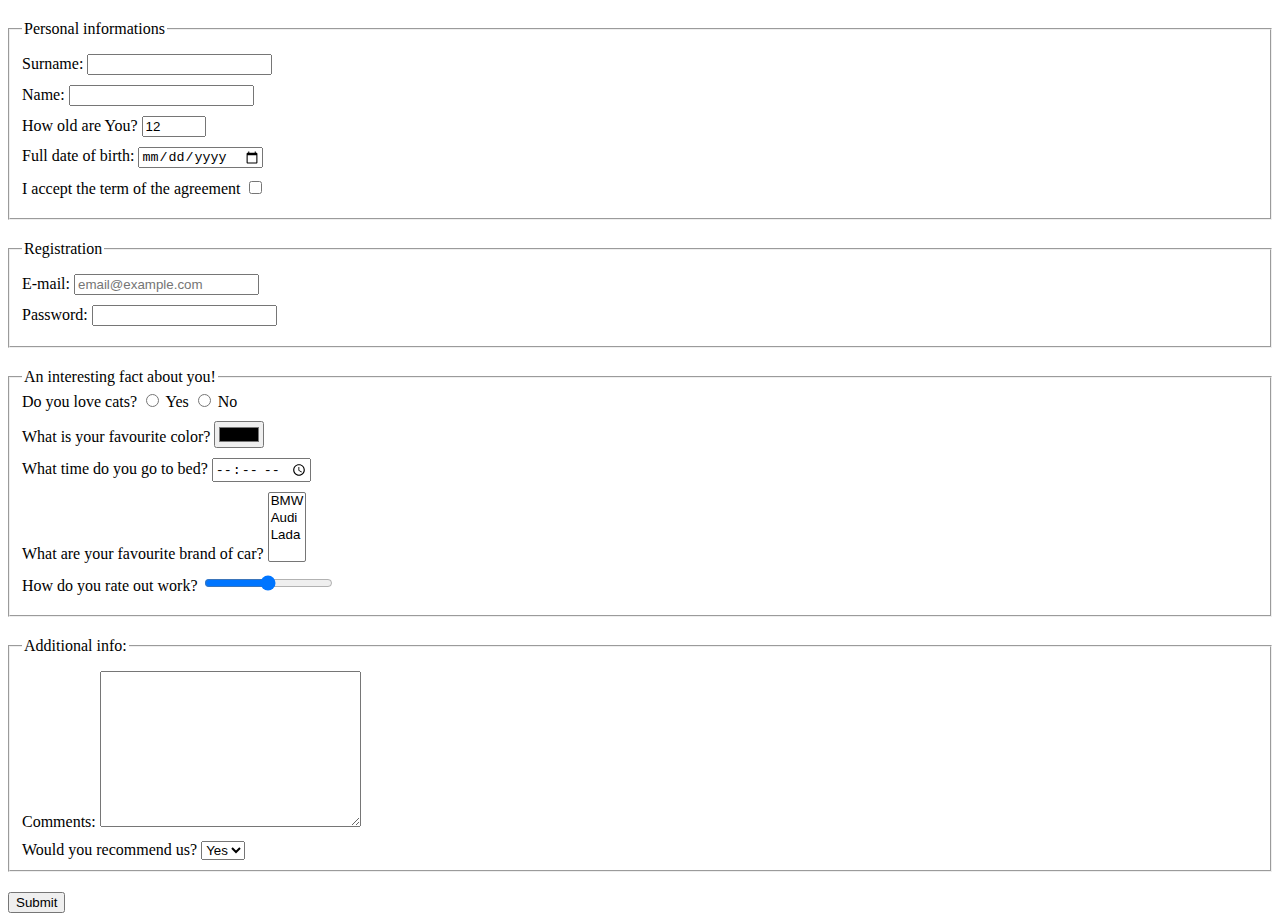
==== src/index.html @ e309aa33 "task completed 1st try" ====
<!doctype html>
<html lang="en">

  <head>
    <meta charset="UTF-8">
    <meta name="viewport"
      content="width=device-width, user-scalable=no, initial-scale=1.0, maximum-scale=1.0, minimum-scale=1.0">
    <meta http-equiv="X-UA-Compatible" content="ie=edge">
    <title>HTML Form</title>
    <link rel="stylesheet" href="./style.css">
  </head>

  <body>
    <form action="https://mate-academy-form-lesson.herokuapp.com/create-application">
      <fieldset class="field-group">
        <legend>Personal informations</legend>
        <label class="label_edit">
          Surname:
          <input
          type="text"
          name="surname"
          autocomplete="off">
        </label>
        <label class="label_edit">
          Name:
          <input
          type="text"
          name="Name"
          autocomplete="off">
        </label>
        <label class="label_edit">
          How old are You?
          <input
          type="number"
          name="age"
          value="12"
          min="1"
          max="100">
        </label>
        <label class="label_edit">
          Full date of birth:
          <input type="date" name="date">
        </label>
        <label class="label_edit">
          I accept the term of the agreement
          <input type="checkbox" name="terms">
        </label>
      </fieldset>
      <fieldset class="field-group">
        <legend>Registration</legend>
        <label class="label_edit">
          E-mail:
          <input
          type="email"
          name="email"
          placeholder="email@example.com" required>
        </label>
        <label class="label_edit">
          Password:
          <input
          type="password"
          name="password"
          required>
        </label>
      </fieldset>
      <fieldset class="field-group">
        <legend>An interesting fact about you!</legend>
        <label>
          Do you love cats?
          <input
          type="radio"
          name="cats"
          value="yes">
          Yes
        </label>
        <label>
          <input
          type="radio"
          name="cats"
          value="no">
          No
        </label>
        <label class="label_edit">
          What is your favourite color?
          <input type="color" name="color">
        </label>
        <label class="label_edit">
          What time do you go to bed?
          <input type="time" name="bed_time">
        </label>
        What are your favourite brand of car?
        <select name="car" multiple>
          <option value="bmw">BMW</option>
          <option value="audi">Audi</option>
          <option value="lada">Lada</option>
        </select>
        <label class="label_edit">
          How do you rate out work?
          <input type="range" name="rating">
        </label>
      </fieldset>
      <fieldset class="field-group">
        <legend>Additional info:</legend>
        <label class="label_edit">
          Comments:
          <textarea
          name="comments"
          cols="30"
          rows="10"
          minlength="30"
          maxlength="500">
          </textarea>
        </label>
        Would you recommend us?
        <select name=" recommend">
          <option value="yes">Yes</option>
          <option value="no">No</option>
        </select>
      </fieldset>
      <button type="submit">Submit</button>
    </form>
    <script type="text/javascript" src="./main.js"></script>
  </body>

</html>
---- src/style.css ----
.field-group {
    margin: 20px 0;
}

.label_edit {
display: block;
margin: 10px 0;
}
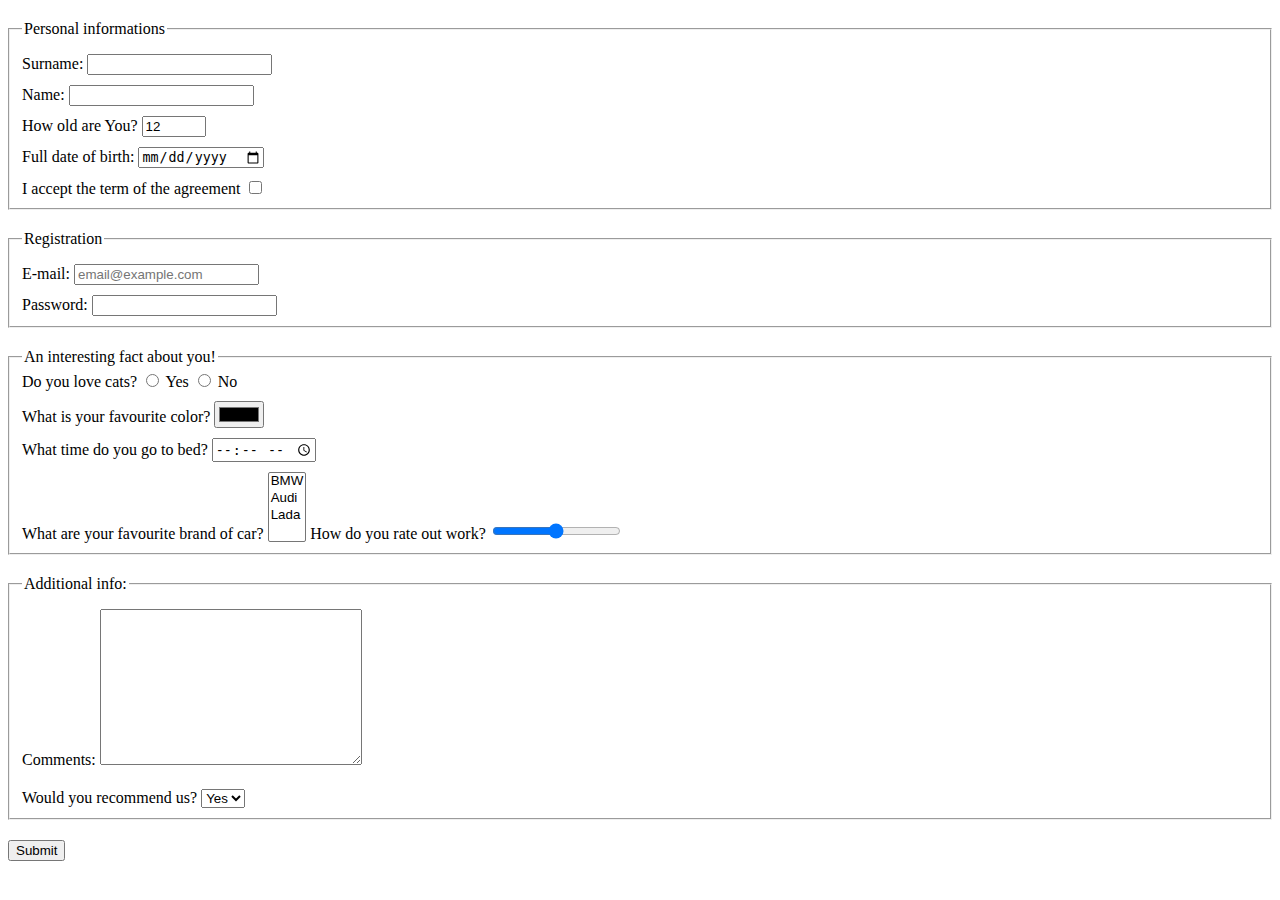
==== commit fef49c67: "fixed styling mistakes" ====
--- a/src/index.html
+++ b/src/index.html
@@ -12,23 +12,23 @@
 
   <body>
     <form action="https://mate-academy-form-lesson.herokuapp.com/create-application">
-      <fieldset class="field-group">
+      <fieldset class="fieldGroup">
         <legend>Personal informations</legend>
-        <label class="label_edit">
+        <label class="labelEdit">
           Surname:
           <input
           type="text"
           name="surname"
           autocomplete="off">
         </label>
-        <label class="label_edit">
+        <label class="labelEdit">
           Name:
           <input
           type="text"
-          name="Name"
+          name="firstName"
           autocomplete="off">
         </label>
-        <label class="label_edit">
+        <label class="labelEdit">
           How old are You?
           <input
           type="number"
@@ -37,25 +37,25 @@
           min="1"
           max="100">
         </label>
-        <label class="label_edit">
+        <label class="labelEdit">
           Full date of birth:
-          <input type="date" name="date">
+          <input type="date" name="birthDate">
         </label>
-        <label class="label_edit">
+        <label class="labelEditNo">
           I accept the term of the agreement
           <input type="checkbox" name="terms">
         </label>
       </fieldset>
-      <fieldset class="field-group">
+      <fieldset class="fieldGroup">
         <legend>Registration</legend>
-        <label class="label_edit">
+        <label class="labelEdit">
           E-mail:
           <input
           type="email"
           name="email"
           placeholder="email@example.com" required>
         </label>
-        <label class="label_edit">
+        <label class="labelEditNo">
           Password:
           <input
           type="password"
@@ -63,7 +63,7 @@
           required>
         </label>
       </fieldset>
-      <fieldset class="field-group">
+      <fieldset class="fieldGroup">
         <legend>An interesting fact about you!</legend>
         <label>
           Do you love cats?
@@ -80,11 +80,11 @@
           value="no">
           No
         </label>
-        <label class="label_edit">
+        <label class="labelEdit">
           What is your favourite color?
           <input type="color" name="color">
         </label>
-        <label class="label_edit">
+        <label class="labelEdit">
           What time do you go to bed?
           <input type="time" name="bed_time">
         </label>
@@ -94,14 +94,14 @@
           <option value="audi">Audi</option>
           <option value="lada">Lada</option>
         </select>
-        <label class="label_edit">
+        <label class="labelEditNo">
           How do you rate out work?
           <input type="range" name="rating">
         </label>
       </fieldset>
-      <fieldset class="field-group">
+      <fieldset class="fieldGroup">
         <legend>Additional info:</legend>
-        <label class="label_edit">
+        <label class="labelEdit">
           Comments:
           <textarea
           name="comments"
@@ -112,7 +112,7 @@
           </textarea>
         </label>
         Would you recommend us?
-        <select name=" recommend">
+        <select name=" recommend" class="labelEditNo">
           <option value="yes">Yes</option>
           <option value="no">No</option>
         </select>
--- a/src/style.css
+++ b/src/style.css
@@ -1,8 +1,12 @@
-.field-group {
+.fieldGroup {
     margin: 20px 0;
 }
 
-.label_edit {
+.labelEdit {
 display: block;
 margin: 10px 0;
 }
+
+.labelEditNo {
+    margin-top: 10px;
+}
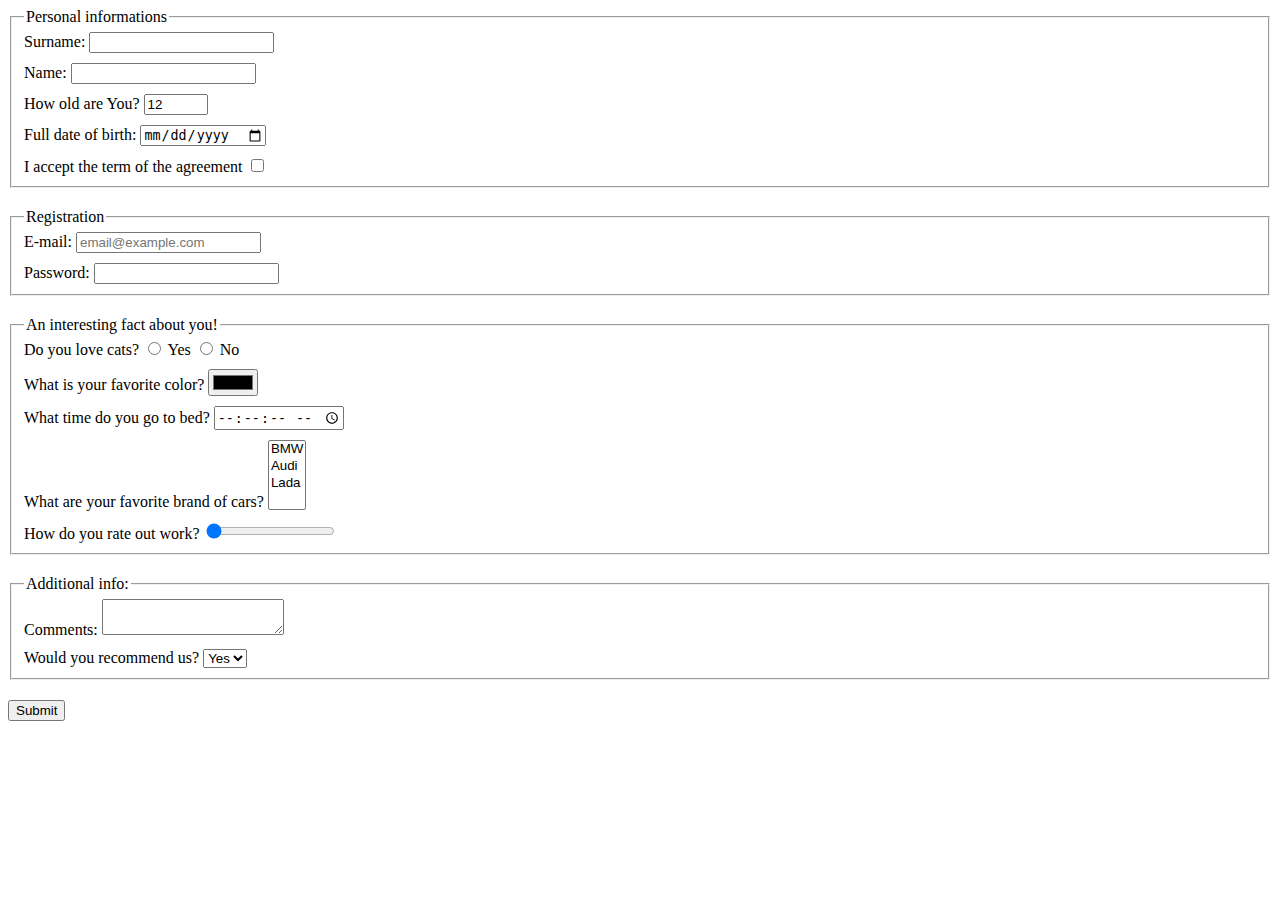
==== commit c8581ad6: "fixed errors from test" ====
--- a/src/index.html
+++ b/src/index.html
@@ -4,7 +4,8 @@
   <head>
     <meta charset="UTF-8">
     <meta name="viewport"
-      content="width=device-width, user-scalable=no, initial-scale=1.0, maximum-scale=1.0, minimum-scale=1.0">
+        content="width=device-width, user-scalable=no, initial-scale=1.0, maximum-scale=1.0, minimum-scale=1.0"
+    >
     <meta http-equiv="X-UA-Compatible" content="ie=edge">
     <title>HTML Form</title>
     <link rel="stylesheet" href="./style.css">
@@ -14,19 +15,21 @@
     <form action="https://mate-academy-form-lesson.herokuapp.com/create-application">
       <fieldset class="fieldGroup">
         <legend>Personal informations</legend>
-        <label class="labelEdit">
+        <label class="labelEditTop">
           Surname:
           <input
           type="text"
           name="surname"
-          autocomplete="off">
+          autocomplete="off"
+          >
         </label>
         <label class="labelEdit">
           Name:
           <input
           type="text"
           name="firstName"
-          autocomplete="off">
+          autocomplete="off"
+          >
         </label>
         <label class="labelEdit">
           How old are You?
@@ -35,32 +38,35 @@
           name="age"
           value="12"
           min="1"
-          max="100">
+          max="100"
+          >
         </label>
         <label class="labelEdit">
           Full date of birth:
           <input type="date" name="birthDate">
         </label>
-        <label class="labelEditNo">
+        <label class="labelEditBottom">
           I accept the term of the agreement
           <input type="checkbox" name="terms">
         </label>
       </fieldset>
       <fieldset class="fieldGroup">
         <legend>Registration</legend>
-        <label class="labelEdit">
+        <label class="labelEditTop">
           E-mail:
           <input
           type="email"
           name="email"
-          placeholder="email@example.com" required>
+          placeholder="email@example.com" required
+          >
         </label>
-        <label class="labelEditNo">
+        <label class="labelEditBottom">
           Password:
           <input
           type="password"
           name="password"
-          required>
+          required
+          >
         </label>
       </fieldset>
       <fieldset class="fieldGroup">
@@ -70,49 +76,49 @@
           <input
           type="radio"
           name="cats"
-          value="yes">
+          value="yes"
+          >
           Yes
         </label>
         <label>
           <input
           type="radio"
           name="cats"
-          value="no">
+          value="no"
+          >
           No
         </label>
         <label class="labelEdit">
-          What is your favourite color?
+          What is your favorite color?
           <input type="color" name="color">
         </label>
         <label class="labelEdit">
           What time do you go to bed?
-          <input type="time" name="bed_time">
+          <input type="time" name="bed_time" step="1">
         </label>
-        What are your favourite brand of car?
+        What are your favorite brand of cars?
         <select name="car" multiple>
           <option value="bmw">BMW</option>
           <option value="audi">Audi</option>
           <option value="lada">Lada</option>
         </select>
-        <label class="labelEditNo">
+        <label class="labelEditBottom">
           How do you rate out work?
-          <input type="range" name="rating">
+          <input type="range" name="rating" value="0">
         </label>
       </fieldset>
       <fieldset class="fieldGroup">
         <legend>Additional info:</legend>
-        <label class="labelEdit">
+        <label class="labelEditTop2">
           Comments:
           <textarea
           name="comments"
-          cols="30"
-          rows="10"
           minlength="30"
           maxlength="500">
           </textarea>
         </label>
         Would you recommend us?
-        <select name=" recommend" class="labelEditNo">
+        <select name="recommend">
           <option value="yes">Yes</option>
           <option value="no">No</option>
         </select>
--- a/src/style.css
+++ b/src/style.css
@@ -1,12 +1,23 @@
 .fieldGroup {
-    margin: 20px 0;
+  margin-bottom: 20px;
+}
+
+.labelEditTop {
+  display: block;
+  margin: 0 0 10px;
 }
 
 .labelEdit {
-display: block;
-margin: 10px 0;
+  display: block;
+  margin: 10px 0;
 }
 
-.labelEditNo {
-    margin-top: 10px;
+.labelEditBottom {
+  display: block;
+  margin: 10px 0 0;
 }
+
+.labelEditTop2 {
+  display: block;
+  margin: 0 0 10px;
+}
